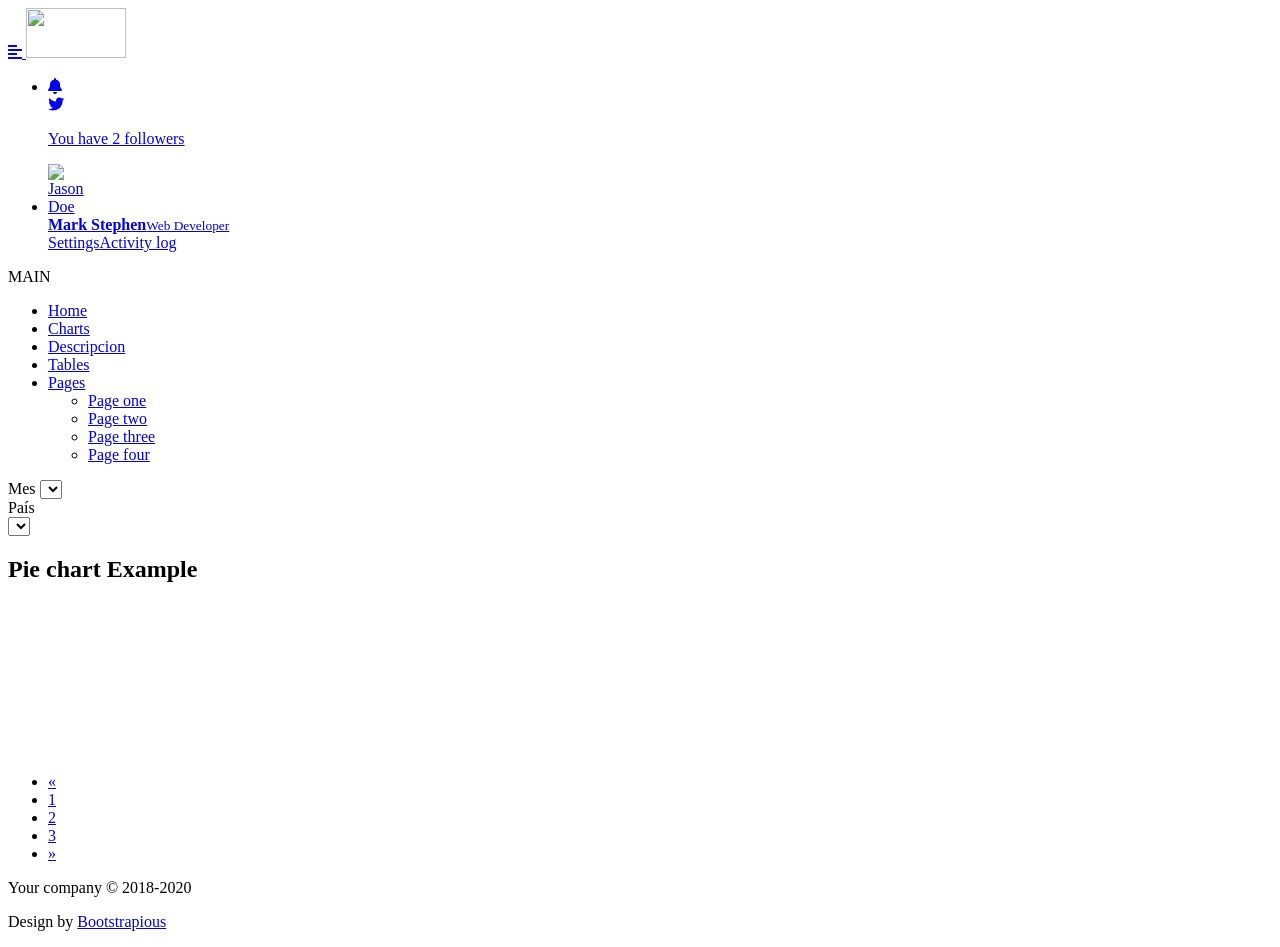
==== distribution/description.html @ 33c056dd "confl" ====
<!DOCTYPE html>
<html>

<head>
	<meta charset="utf-8">
	<meta http-equiv="X-UA-Compatible" content="IE=edge">
	<title>Bubbly - Botstrap 4 Admin template by Bootstrapious.com</title>
	<meta name="description" content="">
	<meta name="viewport" content="width=device-width, initial-scale=1">
	<meta name="robots" content="all,follow">
	<!-- Bootstrap CSS-->
	<link rel="stylesheet" href="vendor/bootstrap/css/bootstrap.min.css">
	<!-- Font Awesome CSS-->
	<link rel="stylesheet" href="https://use.fontawesome.com/releases/v5.3.1/css/all.css" integrity="sha384-mzrmE5qonljUremFsqc01SB46JvROS7bZs3IO2EmfFsd15uHvIt+Y8vEf7N7fWAU"
	 crossorigin="anonymous">
	<!-- Google fonts - Popppins for copy-->
	<link rel="stylesheet" href="https://fonts.googleapis.com/css?family=Poppins:300,400,800">
	<!-- orion icons-->
	<link rel="stylesheet" href="css/orionicons.css">
	<!-- theme stylesheet-->
	<link rel="stylesheet" href="css/style.default.css" id="theme-stylesheet">
	<!-- Custom stylesheet - for your changes-->
	<link rel="stylesheet" href="css/style.css">
	<!-- Favicon-->
	<link rel="shortcut icon" href="image/engie.png">
</head>

<body>
	<nav class="navbar navbar-expand-lg px-4 py-2 hola"><a href="#" class="sidebar-toggler text-gray-500 mr-4 mr-lg-5 lead"><i
			 class="fas fa-align-left"></i></a><a href="index.html" class="navbar-brand font-weight-bold text-uppercase text-base">
			<img src="image/engie1.png" width="100" height="50" class="d-inline-block align-top"></a>
		<ul class="ml-auto d-flex align-items-center list-unstyled mb-0">

			<li class="nav-item dropdown mr-3"><a id="notifications" href="http://example.com" data-toggle="dropdown"
				 aria-haspopup="true" aria-expanded="false" class="nav-link dropdown-toggle text-gray-400 px-1"><i class="fa fa-bell"></i><span
					 class="notification-icon"></span></a>
				<div aria-labelledby="notifications" class="dropdown-menu"><a href="#" class="dropdown-item">
						<div class="d-flex align-items-center">
							<div class="icon icon-sm bg-violet text-white"><i class="fab fa-twitter"></i></div>
							<div class="text ml-2">
								<p class="mb-0">You have 2 followers</p>
							</div>
						</div>
					</a><a href="#" class="dropdown-item">

						<div class="dropdown-divider"></div><a href="#" class="dropdown-item text-center"><small class="font-weight-bold headings-font-family text-uppercase"></small></a>
				</div>
			</li>
			<li class="nav-item dropdown ml-auto"><a id="userInfo" href="http://example.com" data-toggle="dropdown"
				 aria-haspopup="true" aria-expanded="false" class="nav-link dropdown-toggle"><img src="img/avatar-6.jpg" alt="Jason Doe"
					 style="max-width: 2.5rem;" class="img-fluid rounded-circle shadow"></a>
				<div aria-labelledby="userInfo" class="dropdown-menu"><a href="#" class="dropdown-item"><strong class="d-block text-uppercase headings-font-family">Mark
							Stephen</strong><small>Web Developer</small></a>
					<div class="dropdown-divider"></div><a href="#" class="dropdown-item">Settings</a><a href="#" class="dropdown-item">Activity
						log </a>
				</div>
			</li>
		</ul>
	</nav>

	<div class="d-flex align-items-stretch">
		<div id="sidebar" class="sidebar py-3">
			<div class="text-gray-400 text-uppercase px-3 px-lg-4 py-4 font-weight-bold small headings-font-family">MAIN</div>
			<ul class="sidebar-menu list-unstyled">
				<li class="sidebar-list-item"><a href="index.html" class="sidebar-link text-muted active"><i class="o-home-1 mr-3 text-gray"></i><span>Home</span></a></li>
				<li class="sidebar-list-item"><a href="charts.html" class="sidebar-link text-muted"><i class="o-sales-up-1 mr-3 text-gray"></i><span>Charts</span></a></li>
				<li class="sidebar-list-item"><a href="description.html" class="sidebar-link text-muted"><i class="o-sales-up-1 mr-3 text-gray"></i><span>Descripcion</span></a></li>
				<li class="sidebar-list-item"><a href="description.html" class="sidebar-link text-muted"><i class="o-table-content-1 mr-3 text-gray"></i><span>Tables</span></a></li>
				<li class="sidebar-list-item"><a href="#" data-toggle="collapse" data-target="#pages" aria-expanded="false"
					 aria-controls="pages" class="sidebar-link text-muted"><i class="o-wireframe-1 mr-3 text-gray"></i><span>Pages</span></a>
					<div id="pages" class="collapse">
						<ul class="sidebar-menu list-unstyled border-left border-primary border-thick">
							<li class="sidebar-list-item"><a href="#" class="sidebar-link text-muted pl-lg-5">Page one</a></li>
							<li class="sidebar-list-item"><a href="#" class="sidebar-link text-muted pl-lg-5">Page two</a></li>
							<li class="sidebar-list-item"><a href="#" class="sidebar-link text-muted pl-lg-5">Page three</a></li>
							<li class="sidebar-list-item"><a href="#" class="sidebar-link text-muted pl-lg-5">Page four</a></li>
						</ul>
					</div>
				</li>
			</ul>
		</div>
		<div class="page-holder w-100 d-flex flex-wrap">
			<div class="container-fluid px-xl-5">
				<section class="py-5">
					<div class="row">
						<div class="input-group mb-3 ml-1">
							<div class="input-group-prepend">
								<label class="input-group-text" for="inputGroupSelect01">Mes</label>
								<select id="select" class="custom-select-lg"></select>
							</div>
							<div class="input-group-prepend ml-3">
								<label class="input-group-text" for="inputGroupSelect01">País</label>
							</div>
							<select class="custom-select-lg" id="countries"></select>
						</div>
						<div id="content"></div>
						<div>
							<div class="card mb-4">
								<div class="card-header">
									<h2 class="h6 text-uppercase mb-0">Pie chart Example</h2>
								</div>
								<div class="card-body">
									<div class="chart-holder">
										<canvas class="pieChart2"></canvas>
									</div>
								</div>
							</div>
						</div>
					</div>

				</section>


				<ul class="pagination">
					<li class="page-item">
						<a class="page-link" href="#" aria-label="Previous">
							<span aria-hidden="true">&laquo;</span>
							<span class="sr-only">Previous</span>
						</a>
					</li>
					<li class="page-item"><a class="page-link" href="#">1</a></li>
					<li class="page-item"><a class="page-link" href="#">2</a></li>
					<li class="page-item"><a class="page-link" href="#">3</a></li>
					<li class="page-item">
						<a class="page-link" href="#" aria-label="Next">
							<span aria-hidden="true">&raquo;</span>
							<span class="sr-only">Next</span>
						</a>
					</li>
				</ul>
			</div>

		</div>


		<footer class="footer bg-white shadow align-self-end py-3 px-xl-5 w-100">
			<div class="container-fluid">
				<div class="row">
					<div class="col-md-6 text-center text-md-left text-primary">
						<p class="mb-2 mb-md-0">Your company &copy; 2018-2020</p>
					</div>
					<div class="col-md-6 text-center text-md-right text-gray-400">
						<p class="mb-0">Design by <a href="https://bootstrapious.com/admin-templates" class="external text-gray-400">Bootstrapious</a></p>
						<!-- Please do not remove the backlink to us unless you support further theme's development at https://bootstrapious.com/donate. It is part of the license conditions. Thank you for understanding :)-->
					</div>
				</div>
			</div>
		</footer>
	</div>
	<!-- </div> -->

	<script src="https://www.gstatic.com/firebasejs/5.5.7/firebase.js"></script>
	<script>
		const config = {
			apiKey: "AIzaSyC0lgKTmvD2zNBw2LyRu-fWqDFTUvSSCYw",
			authDomain: "tf-engie-2018.firebaseapp.com",
			databaseURL: "https://tf-engie-2018.firebaseio.com",
			projectId: "tf-engie-2018",
			storageBucket: "tf-engie-2018.appspot.com",
			messagingSenderId: "451005389560"
		};
		firebase.initializeApp(config);
	</script>

	<script src="vendor/jquery/jquery.min.js"></script>
	<script src="vendor/popper.js/umd/popper.min.js"> </script>
	<script src="vendor/bootstrap/js/bootstrap.min.js"></script>
	<script src="vendor/jquery.cookie/jquery.cookie.js"> </script>
	<script src="vendor/chart.js/Chart.min.js"></script>
	<script src="https://cdn.jsdelivr.net/npm/js-cookie@2/src/js.cookie.min.js"></script>
	<script src="js/charts-home.js"></script>
	<script src="js/front.js"></script>
	<script src="js/charts-custom.js"></script>
	<script src="data.js"></script>


</body>

</html>
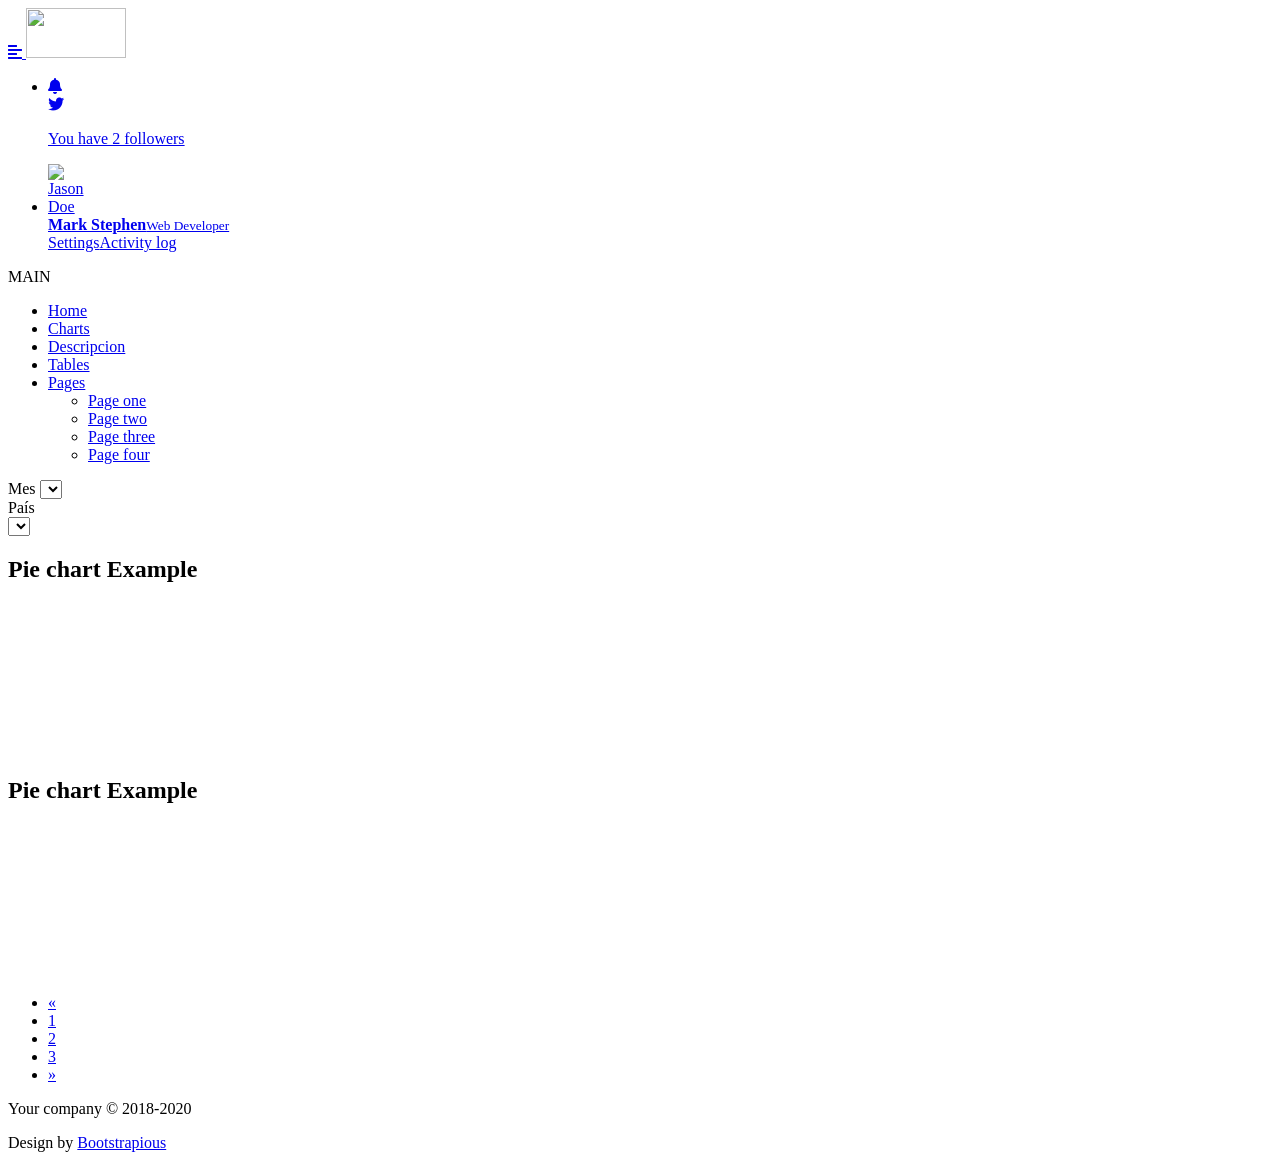
==== commit e207ee53: "conf2" ====
--- a/distribution/description.html
+++ b/distribution/description.html
@@ -107,7 +107,24 @@
 							</div>
 						</div>
 					</div>
+					<div id="content"></div>
+					<div id="contentChart"></div>
+					<div>
 
+						
+						<div class="card mb-4">
+              <div class="card-header">
+                <h2 class="h6 text-uppercase mb-0">Pie chart Example</h2>
+              </div>
+              <div class="card-body">
+                <div class="chart-holder">
+                  <canvas class="pieChart2"></canvas>
+                </div>
+              </div>
+            </div>
+					</div>
+					</div>
+				
 				</section>
 
 
